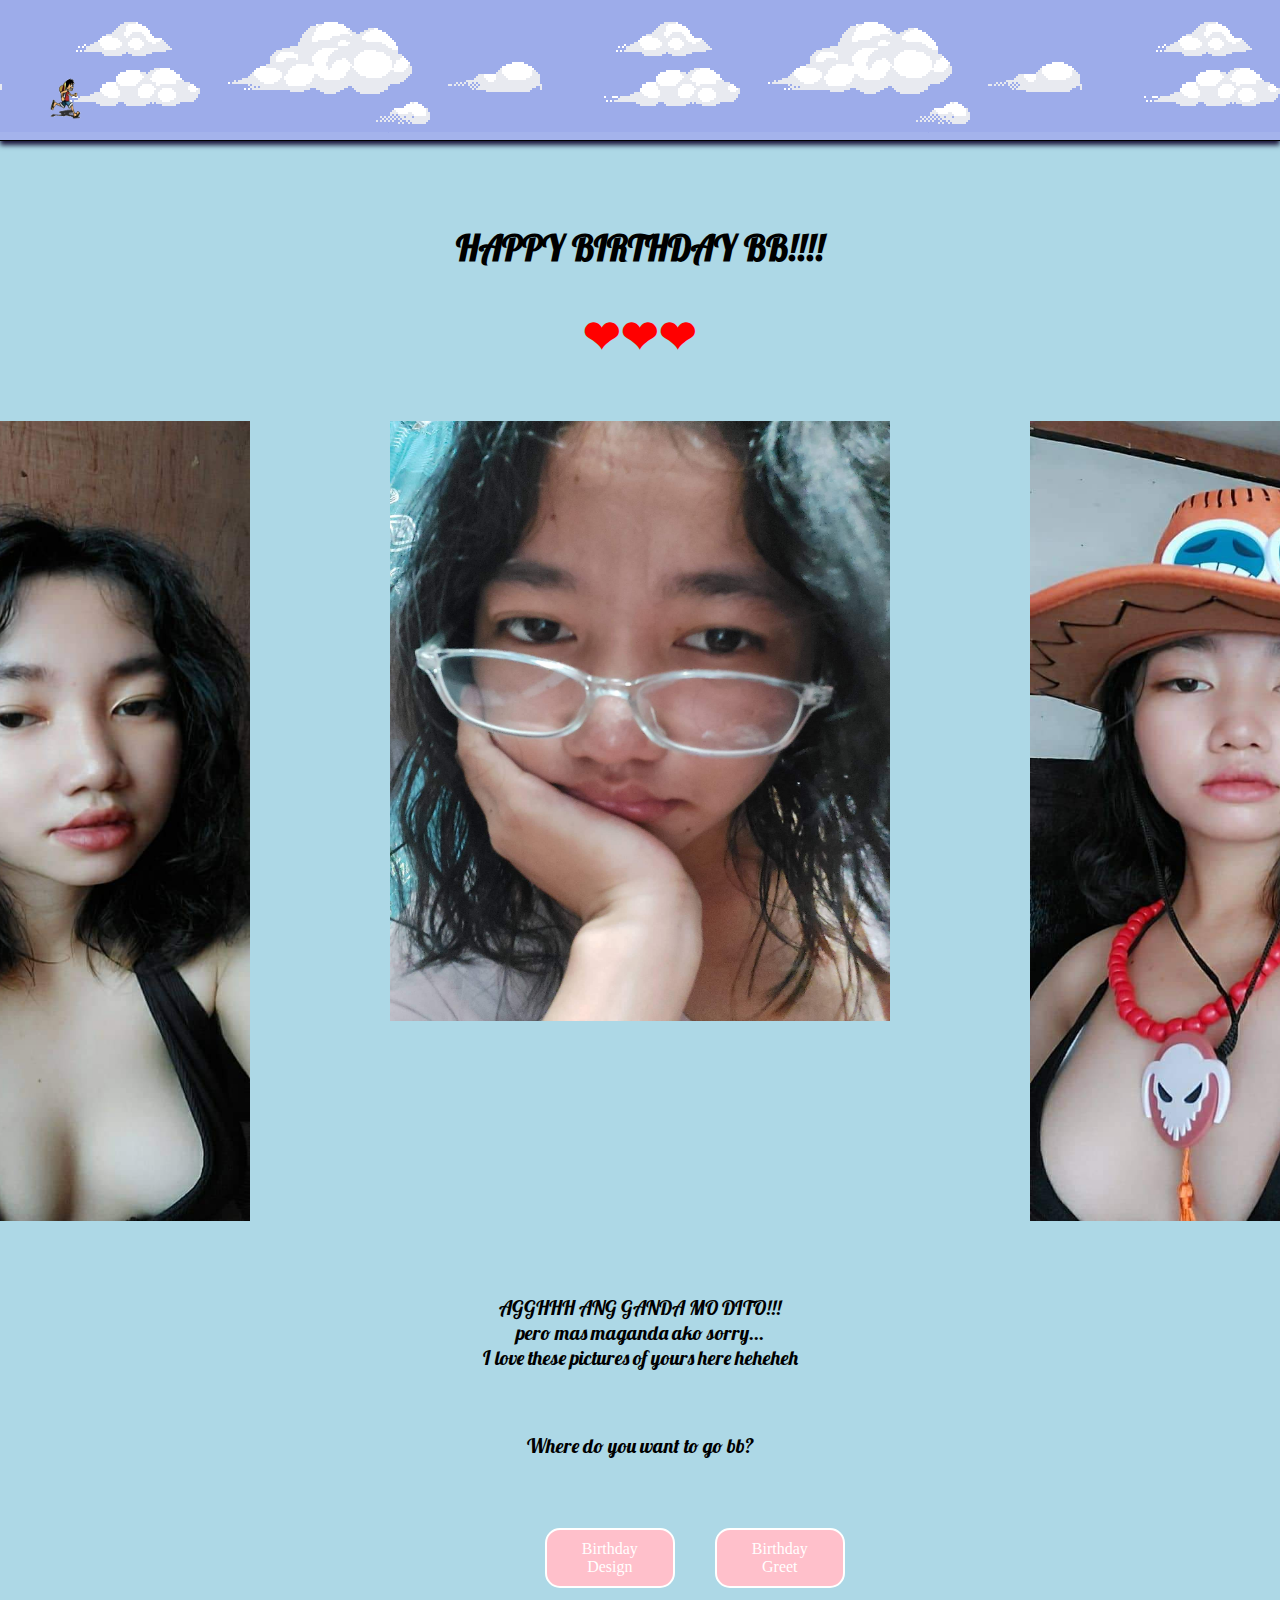
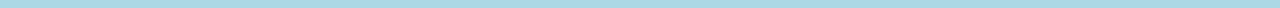
==== main.html @ ba309586 "." ====
<!DOCTYPE html>
<html>
<head>
	<meta charset="utf-8">
	<meta name="viewport" content="width=device-width, initial-scale=1.0">
	<link rel="preconnect" href="https://fonts.googleapis.com">
<link rel="preconnect" href="https://fonts.gstatic.com" crossorigin>
<link href="https://fonts.googleapis.com/css2?family=Dancing+Script&family=Lobster&display=swap" rel="stylesheet">
	<link rel="stylesheet" type="text/css" href="css.css">
	<title>For my girl</title>
	<style type="text/css">
	
	</style>
</head>
<body>
	<div class="main">
	<div class="head">
		<div class="luffy"><img src="R.gif" width = 100; height = 100;></div>
	</div>
	<div class="container">
		<div class="headmess">
		<h3>HAPPY BIRTHDAY BB!!!!</h3>
		<h2><span>❤❤❤</span></h2>
		</div>
		<div class="gallery">
			<div class="pics">
				<img src="img1.png" alt="pic1" style="width: 450px; height: 800px;">
			</div>
			<div class="pics">
				<img src="img2.png" alt="pic2" style="width: 500px; height: 600px;">
			</div>
			<div class="pics">
				<img src="img4.png" alt="pic1" style="width: 450px; height: 800px;">
			</div>
	</div>
	<div class="info">
				<p>AGGHHH ANG GANDA MO DITO!!!<br>pero mas maganda ako sorry...<br>I love these pictures of yours here heheheh</p>
				<br>
				<p>Where do you want to go bb?</p>
			</div>
			<div class="option">
			<ul>
				<li><a href="index.html">Birthday Design</a></li>
				<li><a href="greet.html">Birthday Greet</a></li>
				</ul>
		</div>
</div>
</div>

</body>
</html>
---- css.css ----
body{
	margin: 0px;
	background: lightblue;

}


.head{
  padding: 10px;
  display: flex;
  justify-content: space-between;
  background-image:  url(cloud.gif) ;
  box-shadow: black;
  border-bottom: 1px solid black;
  box-shadow: 0px 4px 5px 0px rgba(26,19,57,1);
}
.luffy {
	margin: 10px;
  display: flex;
  align-items: center;
}



.luffy .zorro{
  margin: 10px;
  display: flex;
  align-items: center;
}


.container{
	position: relative;
	top: 50px;
}

.headmess{
	font-family: 'Lobster', cursive;
	text-align: center;
	font-size: 30px;
}


span{
	
	color: red;
}

.gallery{
	box-sizing: border-box;
	display: flex;
	justify-content: center;
}

.pics{
	float: left;
	margin-left: 50px;
	margin-right: 50px;
	padding: 20px;

}

.info{
	margin: 50px;
	text-align: center;
	font-size: 20px;
}

.info p{
	font-family: 'Lobster', cursive;
}


.option{
	position: absolute;
	left: 41%;
	right: 50%;
}

ul{
	padding: 0px;
	margin: 0px;
	display: flex;
}

ul li{
	list-style: none;
	border: 2px solid white;
	background: pink;
	margin: 20px;
	border-radius: 15px;
}

ul li a{
	text-decoration: none;
	padding: 10px 35px;
	display: block;
	text-align: center;
	border-radius: 15px;
	transition: 0.5s;

}

ul li:nth-child(1) a{
	color: white;
}
ul li:nth-child(2) a{
	color: white;
}

ul li:nth-child(1):hover a{
	box-shadow: 0px 0px 5px rgb(100,41.2,70.6), 0px 0px 5px rgb(100,41.2,70.6.5) ;
	background-color:rgb(100,41.2,70.6)

}

ul li:nth-child(2):hover a{
	box-shadow: 0px 0px 5px rgb(100,41.2,70.6), 0px 0px 5px rgb(100,41.2,70.6.5) ;
	background-color:rgb(100,41.2,70.6)

}
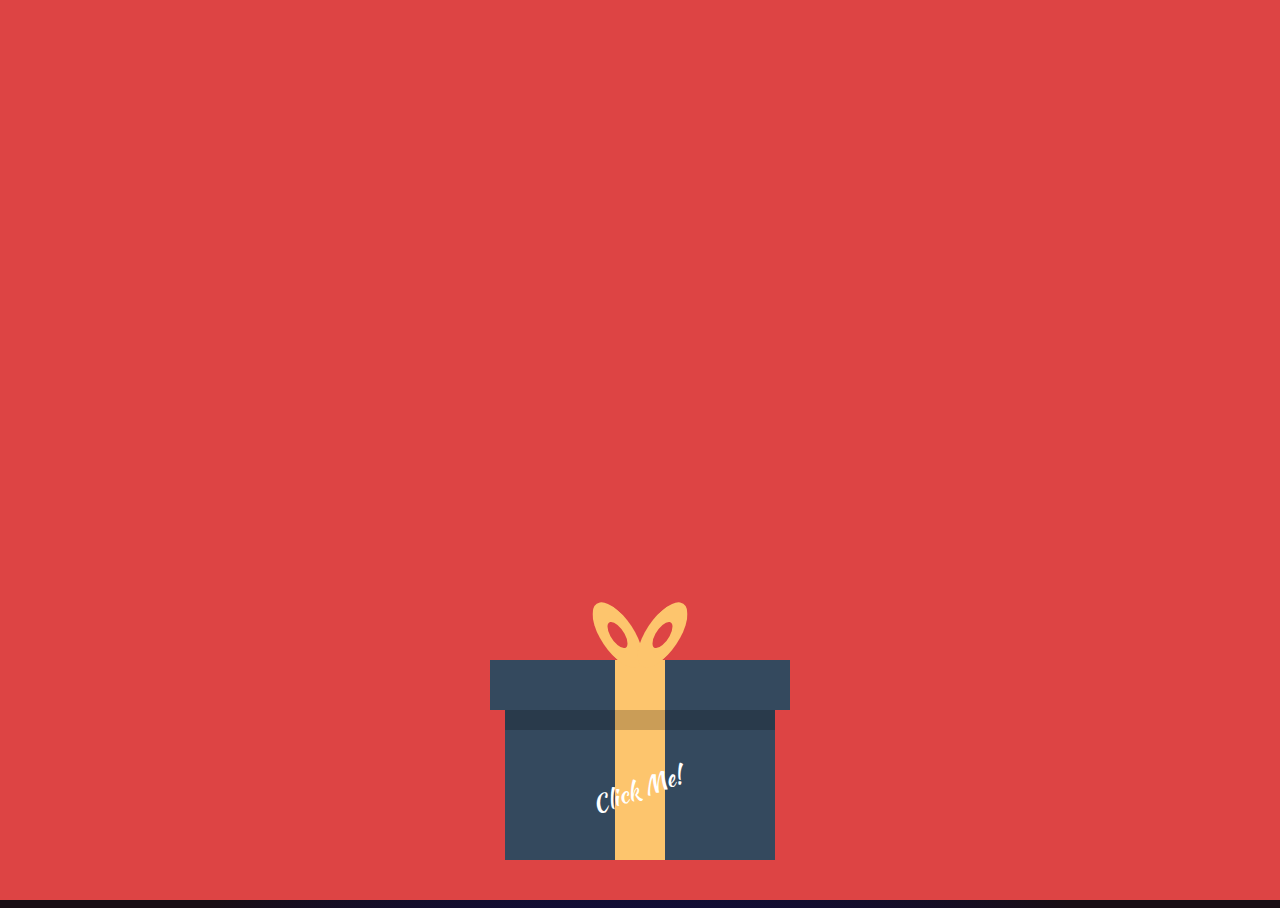
==== commit c46b8765: "." ====
--- a/main.html
+++ b/main.html
@@ -1,51 +1,75 @@
-<!DOCTYPE html>
-<html>
-<head>
-	<meta charset="utf-8">
-	<meta name="viewport" content="width=device-width, initial-scale=1.0">
-	<link rel="preconnect" href="https://fonts.googleapis.com">
-<link rel="preconnect" href="https://fonts.gstatic.com" crossorigin>
-<link href="https://fonts.googleapis.com/css2?family=Dancing+Script&family=Lobster&display=swap" rel="stylesheet">
-	<link rel="stylesheet" type="text/css" href="css.css">
-	<title>For my girl</title>
-	<style type="text/css">
-	
-	</style>
-</head>
-<body>
-	<div class="main">
-	<div class="head">
-		<div class="luffy"><img src="R.gif" width = 100; height = 100;></div>
-	</div>
-	<div class="container">
-		<div class="headmess">
-		<h3>HAPPY BIRTHDAY BB!!!!</h3>
-		<h2><span>❤❤❤</span></h2>
-		</div>
-		<div class="gallery">
-			<div class="pics">
-				<img src="img1.png" alt="pic1" style="width: 450px; height: 800px;">
-			</div>
-			<div class="pics">
-				<img src="img2.png" alt="pic2" style="width: 500px; height: 600px;">
-			</div>
-			<div class="pics">
-				<img src="img4.png" alt="pic1" style="width: 450px; height: 800px;">
-			</div>
-	</div>
-	<div class="info">
-				<p>AGGHHH ANG GANDA MO DITO!!!<br>pero mas maganda ako sorry...<br>I love these pictures of yours here heheheh</p>
-				<br>
-				<p>Where do you want to go bb?</p>
-			</div>
-			<div class="option">
-			<ul>
-				<li><a href="index.html">Birthday Design</a></li>
-				<li><a href="greet.html">Birthday Greet</a></li>
-				</ul>
-		</div>
-</div>
-</div>
+<!DOCTYPR html>
 
-</body>
+<html lang="en">
+    <head>
+        <meta charset="UTF-8">
+        <title>Birthday Gift - CodeMasala</title>
+        
+        <!-- Link CSS Style.css file-->
+        
+        <link rel="stylesheet" href="css/style.css">
+        
+    </head>
+    <body>
+        <div class='moon'>
+            <div class='crater1'></div>
+            <div class='crater2'></div>
+            <div class='crater3'></div>
+        </div>
+        
+        <canvas id="canvas"></canvas>
+        
+        <div id="sea"></div>
+        <div id="beach"></div>
+        
+        <img src="one-piece.png" alt="one-piece" id="people" />
+        
+        <div id="merrywrap" class="merrywrap">
+            <div class="giftbox">
+                <div class="cover">
+                    <div></div>
+                </div>
+                
+                <div class="box"></div>
+            </div>
+            
+            <div class="icons">
+                <div class="row">
+                <span>H</span>
+                <span>A</span>
+                <span>P</span>
+                <span>P</span>
+                <span>Y</span>
+            </div>
+
+            <div class="row">
+                <span>B</span>
+                <span>I</span>
+                <span>R</span>
+                <span>T</span>
+                <span>H</span>
+                <span>D</span>
+                <span>A</span>
+                <span>Y</span>
+            </div>
+
+            <div class="row">
+                <span>L</span>
+                <span>O</span>
+                <span>V</span>
+                <span>E</span>
+                <span>!</span>
+                <span>!</span>
+                <span>!</span>
+            </div>
+        </div>
+            </div>
+        </div>
+        
+        <div id="video"></div>
+        
+        
+        <script src="js/index.js"></script>
+        
+    </body>
 </html>--- a/css/style.css
+++ b/css/style.css
@@ -0,0 +1,459 @@
+@import url("https://fonts.googleapis.com/css?family=Kaushan+Script");
+html, body, .container {
+  height: 100%;
+  font-family: 'Kaushan Script','Sail', cursive;
+}
+
+body {
+  background: #e74;
+  overflow: hidden;
+  background-image: linear-gradient(to bottom, #190e14, #0d0d4b 30%, #c76075 80%, #e9b64b 95%);
+  background-image: radial-gradient(circle at center bottom, #e9b64b, #c76075 15%, #0d0d4b 75%, #190e14 90%);
+}
+
+div#beach,
+canvas#canvas {
+  position: absolute;
+  top: 0;
+  left: 0;
+  width: 100%;
+  height: 100%;
+}
+
+div#beach {
+  background-image: url(https://dl.dropbox.com/s/oe0oce2udq44bj5/beachsil2.png);
+  /* background-size: cover; */
+  background-position: bottom right;
+  background-size: 1700px;
+  background-repeat: no-repeat;
+}
+
+div#video {
+  position: absolute;
+  right: 243px;
+  bottom: 200px;
+}
+
+div#video iframe {
+  width: 255px;
+  height: 155px;
+}
+
+#people {
+  position: absolute;
+  bottom: 65px;
+  left: 40px;
+  width: 140px;
+}
+
+#car {
+  position: absolute;
+  bottom: 46px;
+  left: 180px;
+  width: 230px;
+}
+
+div#sea {
+  background-color: blue;
+  height: 85px;
+  position: absolute;
+  bottom: 0;
+  left: 0;
+  width: 100%;
+  background-image: radial-gradient(circle at center top, #23485a, #0d0246);
+}
+
+.merrywrap {
+  position: absolute;
+  right: 0px;
+  left: 0px;
+  bottom: 0px;
+  top: 0px;
+  background-color: #d44;
+  transition: background-color .5s ease;
+}
+
+.giftbox {
+  position: absolute;
+  width: 300px;
+  height: 200px;
+  left: 50%;
+  margin-left: -150px;
+  bottom: 40px;
+  z-index: 10;
+}
+.giftbox > div {
+  background: #34495e;
+  position: absolute;
+}
+.giftbox > div:after, .giftbox > div:before {
+  position: absolute;
+  content: "";
+  top: 0;
+}
+.giftbox:after {
+  position: absolute;
+  color: #fff;
+  width: 100%;
+  content: "Click Me!";
+  left: 0;
+  bottom: 0;
+  font-size: 24px;
+  text-align: center;
+  transform: rotate(-20deg);
+  transform-origin: 0 0;
+}
+.giftbox .cover {
+  width: 100%;
+  top: 0;
+  left: 0;
+  height: 25%;
+  z-index: 2;
+}
+.giftbox .cover:before {
+  position: absolute;
+  height: 100%;
+  left: 50%;
+  width: 50px;
+  transform: translateX(-50%);
+  background: #fdc56d;
+}
+.giftbox .cover > div {
+  position: absolute;
+  width: 50px;
+  height: 50px;
+  left: 50%;
+  top: -50px;
+  transform: translateX(-50%);
+}
+.giftbox .cover > div:before, .giftbox .cover > div:after {
+  position: absolute;
+  left: 0;
+  top: 0;
+  width: 100%;
+  height: 100%;
+  content: "";
+  box-shadow: inset 0 0 0 15px #fdc56d;
+  border-radius: 30px;
+  transform-origin: 50% 100%;
+}
+.giftbox .cover > div:before {
+  transform: translateX(-45%) skewY(40deg);
+}
+.giftbox .cover > div:after {
+  transform: translateX(45%) skewY(-40deg);
+}
+.giftbox .box {
+  right: 5%;
+  left: 5%;
+  height: 80%;
+  bottom: 0;
+}
+.giftbox .box:before {
+  width: 50px;
+  height: 100%;
+  left: 50%;
+  transform: translateX(-50%);
+  background: #fdc56d;
+}
+.giftbox .box:after {
+  width: 100%;
+  height: 30px;
+  background: rgba(0, 0, 0, 0.2);
+}
+
+.icons {
+  position: absolute;
+  left: 10px;
+  /*top:50%;
+  width: 100%;*/
+  height: auto;
+  transform: translateY(10px) rotate(-20deg);
+}
+.icons .row {
+  width: 100%;
+  text-align: center;
+}
+.icons .row span {
+  color: #e5e5e5;
+  text-shadow: 4px 4px 0 rgba(96, 125, 139, 0.4);
+  font-size: 50px;
+  display: inline-block;
+  opacity: 0;
+  transition: transform 0.5s ease-in, opacity 0.7s;
+}
+
+.step-1 .giftbox {
+  animation: wobble 0.5s linear infinite forwards;
+}
+.step-1 .cover {
+  animation: wobble 0.5s linear infinite  0.1s forwards;
+}
+.step-1 .icons .row span {
+  opacity: 1;
+}
+
+.step-2 .giftbox:after {
+  opacity: 0;
+}
+
+.step-3 .giftbox,
+.step-4 .giftbox {
+  opacity: 0;
+  z-index: 1;
+}
+.step-3 .giftbox:after,
+.step-4 .giftbox:after {
+  opacity: 0;
+}
+
+.step-2 .giftbox .cover {
+  animation: flyUp 0.4s ease-in forwards;
+}
+.step-2 .giftbox .box {
+  animation: flyDown 0.2s ease-in 0.05s forwards;
+}
+
+@keyframes wobble {
+  25% {
+    transform: rotate(4deg);
+  }
+  75% {
+    transform: rotate(-2deg);
+  }
+}
+@keyframes flyUp {
+  75% {
+    opacity: 1;
+  }
+  100% {
+    transform: translateY(-1000px) rotate(20deg);
+    opacity: 0;
+  }
+}
+@keyframes flyDown {
+  75% {
+    opacity: 1;
+  }
+  100% {
+    transform: translateY(100%);
+    opacity: 0;
+  }
+}
+.step-1 .icons .row span {
+  opacity: 0;
+}
+
+.step-1 .icons .row span:first-child {
+  transform: translateY(700%) translateX(600%);
+}
+
+.step-1 .icons .row span:nth-child(2) {
+  transform: translateY(700%) translateX(500%);
+}
+
+.step-1 .icons .row span:nth-child(3) {
+  transform: translateY(700%) translateX(400%);
+}
+
+.step-1 .icons .row span:nth-child(4) {
+  transform: translateY(700%) translateX(300%);
+}
+
+.step-1 .icons .row span:nth-child(5) {
+  transform: translateY(700%) translateX(200%);
+}
+
+.step-1 .icons .row span:nth-child(6) {
+  transform: translateY(700%) translateX(100%);
+}
+
+.step-1 .icons .row span:nth-child(7) {
+  transform: translateY(700%) translateX(0);
+}
+
+.step-1 .icons .row span:nth-child(8) {
+  transform: translateY(700%) translateX(-100%);
+}
+
+.step-1 .icons .row span:nth-child(9) {
+  transform: translateY(700%) translateX(-200%);
+}
+
+.step-1 .icons .row span:nth-child(10) {
+  transform: translateY(700%) translateX(-300%);
+}
+
+.step-1 .icons .row span:nth-child(11) {
+  transform: translateY(700%) translateX(-400%);
+}
+
+.step-1 .icons .row span:nth-child(12) {
+  transform: translateY(700%) translateX(-500%);
+}
+
+.step-1 .icons .row span:nth-child(13) {
+  transform: translateY(700%) translateX(-600%);
+}
+
+.step-2 .icons .row span:nth-child(2) {
+  -webkit-transition-delay: 0.1s;
+  transition-delay: 0.1s;
+}
+
+.step-2 .icons .row span:nth-child(3) {
+  -webkit-transition-delay: 0.15s;
+  transition-delay: 0.15s;
+}
+
+.step-2 .icons .row span:nth-child(4) {
+  -webkit-transition-delay: 0.2s;
+  transition-delay: 0.2s;
+}
+
+.step-2 .icons .row span:nth-child(5) {
+  -webkit-transition-delay: 0.25s;
+  transition-delay: 0.25s;
+}
+
+.step-2 .icons .row span:nth-child(6) {
+  -webkit-transition-delay: 0.3s;
+  transition-delay: 0.3s;
+}
+
+.step-2 .icons .row span:nth-child(7) {
+  -webkit-transition-delay: 0.35s;
+  transition-delay: 0.35s;
+}
+
+.step-2 .icons .row span:nth-child(8) {
+  -webkit-transition-delay: 0.4s;
+  transition-delay: 0.4s;
+}
+
+.step-2 .icons .row span:nth-child(9) {
+  -webkit-transition-delay: 0.45s;
+  transition-delay: 0.45s;
+}
+
+.step-2 .icons .row span:nth-child(10) {
+  -webkit-transition-delay: 0.5s;
+  transition-delay: 0.5s;
+}
+
+.step-2 .icons .row span:nth-child(11) {
+  -webkit-transition-delay: 0.55s;
+  transition-delay: 0.55s;
+}
+
+.step-2 .icons .row span:nth-child(12) {
+  -webkit-transition-delay: 0.6s;
+  transition-delay: 0.6s;
+}
+
+.step-2 .icons .row span:nth-child(13) {
+  -webkit-transition-delay: 0.65s;
+  transition-delay: 0.65s;
+}
+
+.step-2 .icons span, .step-3 .icons span, .step-4 .icons span {
+  opacity: 1;
+  transition-timing-function: cubic-bezier(0, 0, 0.2, 0.91);
+}
+
+.step-4 .icons .row span, .step-3 .icons .row span {
+  /*animation: wobble 0.6s linear infinite forwards;*/
+  color: #c6e2ff;
+  animation: neon .08s ease-in-out infinite alternate;
+}
+
+.step-4 .icons .row span:nth-child(even), .step-3 .icons .row span:nth-child(even) {
+  animation-duration: 0.7s;
+}
+
+@keyframes neon {
+  from {
+    text-shadow: 0 0 6px rgba(202, 228, 225, 0.92), 0 0 30px rgba(202, 228, 225, 0.34), 0 0 12px rgba(30, 132, 242, 0.52), 0 0 21px rgba(30, 132, 242, 0.92), 0 0 34px rgba(30, 132, 242, 0.78), 0 0 54px rgba(30, 132, 242, 0.92);
+  }
+  to {
+    text-shadow: 0 0 6px rgba(202, 228, 225, 0.98), 0 0 30px rgba(202, 228, 225, 0.42), 0 0 12px rgba(30, 132, 242, 0.58), 0 0 22px rgba(30, 132, 242, 0.84), 0 0 38px rgba(30, 132, 242, 0.88), 0 0 60px #1e84f2;
+  }
+}
+.moon {
+  position: absolute;
+  top: 10%;
+  right: 200px;
+  width: 100px;
+  height: 100px;
+  border-radius: 50%;
+  background: #ddd;
+  box-shadow: inset 20px -10px 0 0 #b9b9b9;
+}
+
+.moon .crater1 {
+  position: absolute;
+  width: 30px;
+  height: 30px;
+  border-radius: 50%;
+  background: #bbb;
+  box-shadow: inset -3px 1.5px 0 0 #aaa;
+  top: 20px;
+  right: 20px;
+}
+
+.moon .crater2 {
+  position: absolute;
+  width: 10px;
+  height: 10px;
+  border-radius: 50%;
+  background: #bbb;
+  box-shadow: inset -1px 0.5px 0 0 #aaa;
+  top: 45px;
+  right: 50px;
+}
+
+.moon .crater3 {
+  position: absolute;
+  width: 15px;
+  height: 15px;
+  border-radius: 50%;
+  background: #bbb;
+  box-shadow: inset -1.5px 0.75px 0 0 #aaa;
+  top: 60px;
+  right: 25px;
+}
+
+@media (min-width: 1000px) {
+  .icons {
+    left: 30px;
+  }
+
+  .icons .row span {
+    font-size: 56px;
+  }
+
+  #people {
+    left: 80px;
+    bottom: 70px;
+    width: 160px;
+  }
+
+  div#beach {
+    background-size: 2000px;
+  }
+
+  div#video {
+    right: 290px;
+    bottom: 235px;
+  }
+
+  div#video iframe {
+    width: 295px;
+    height: 185px;
+  }
+
+  .moon {
+    right: 230px;
+  }
+}
+
